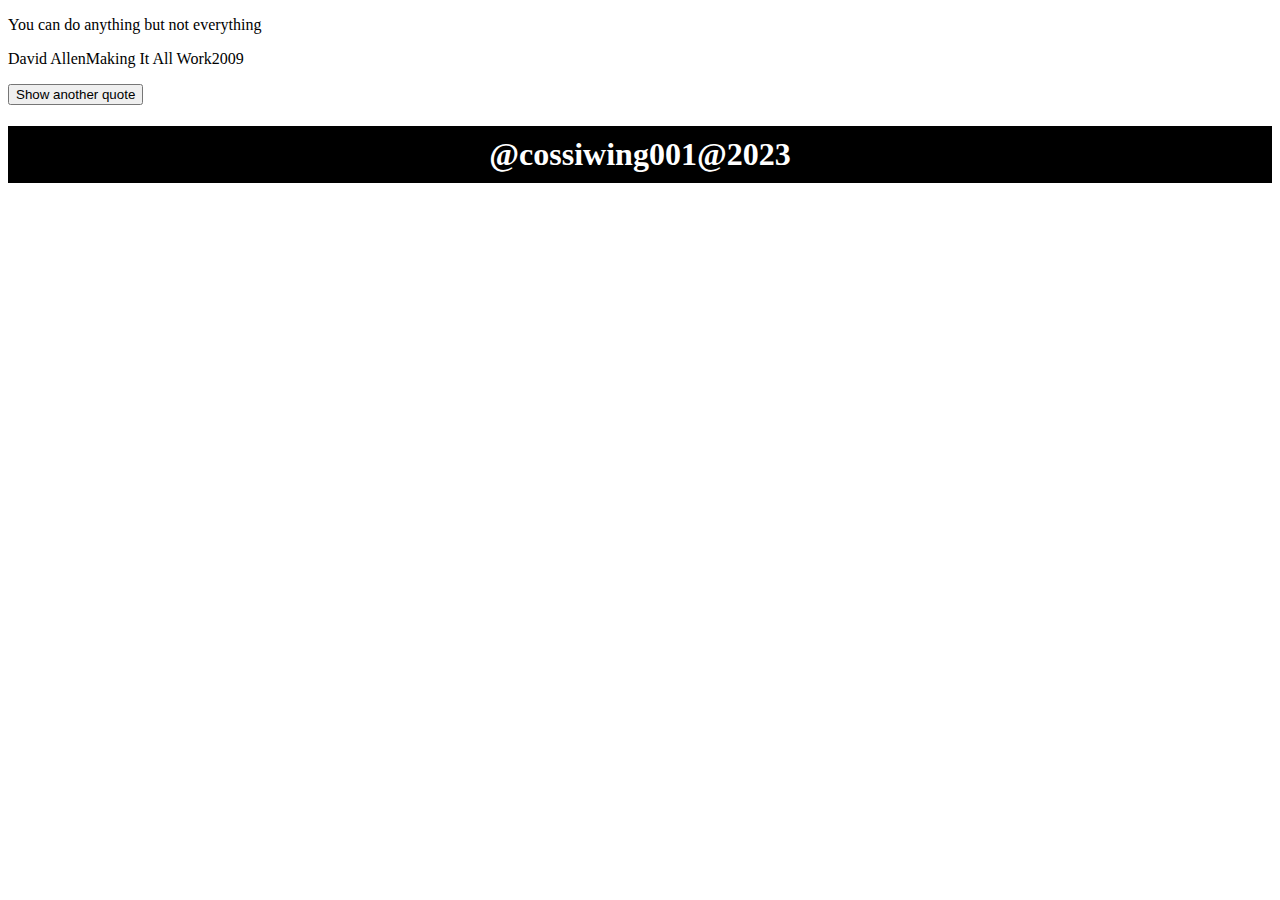
==== index.html @ 346be541 "changes" ====
<!DOCTYPE html>
<html lang="en">
<head>
  <meta charset="UTF-8">
  <title>Random Quotes</title>
  <link href="https://fonts.googleapis.com/css?family=Amatic+SC" rel="stylesheet" type="text/css">
  <link rel="stylesheet" href="css/normalize.css">
  <link rel="stylesheet" href="css/styles.css">
</head>
<body>
    <div id="quote-box">
      <p class="quote">You can do anything but not everything</p>
      <p class="source">David Allen<span class="citation">Making It All Work</span><span class="year">2009</span></p>
    </div>
    <button id="loadQuote">Show another quote</button>
  </div>
  <script src="js/script.js"></script>
  <footer>
    <h1>@cossiwing001@2023</h1>
    <style>
      h1{
        text-align: center;
        color: #fff;
        background-color: #000;
        padding: 10px;
      }
    </style>
  </footer>
</body>
</html>
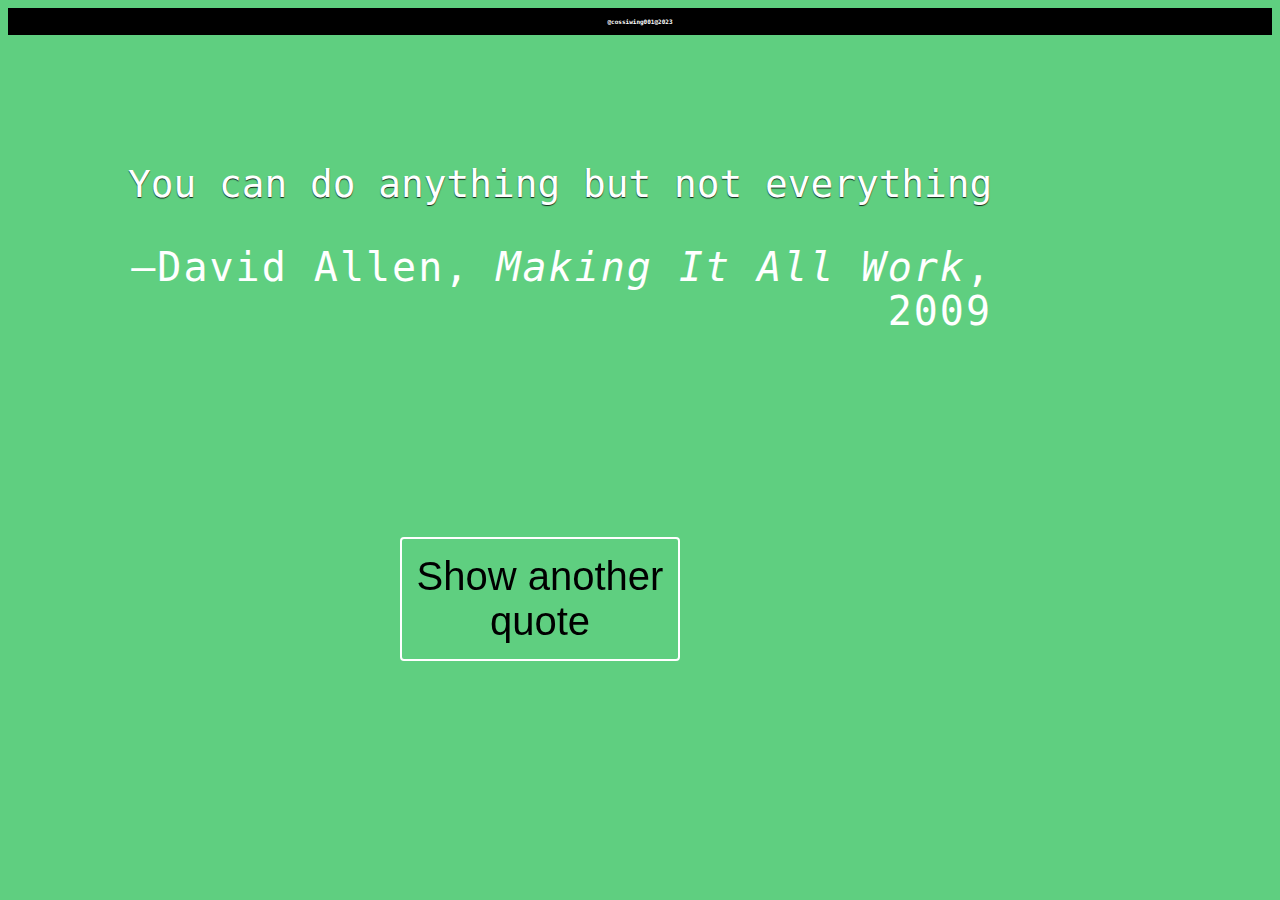
==== commit 4dab7bf4: "changes" ====
--- a/index.html
+++ b/index.html
@@ -4,8 +4,7 @@
   <meta charset="UTF-8">
   <title>Random Quotes</title>
   <link href="https://fonts.googleapis.com/css?family=Amatic+SC" rel="stylesheet" type="text/css">
-  <link rel="stylesheet" href="css/normalize.css">
-  <link rel="stylesheet" href="css/styles.css">
+   <link rel="stylesheet" href="styles.css">
 </head>
 <body>
     <div id="quote-box">
--- a/styles.css
+++ b/styles.css
@@ -0,0 +1,99 @@
+body {
+  /*text-align: center;*/
+  background-size: cover;
+  color: white;
+   font-family: monospace;
+   background-color: rgb(95,207,128);
+   font-size: 2%;
+}
+#quote-box {
+  position: absolute;
+  top: 14%;
+  left: 10%;
+  right: 10%;
+  width: 80%;
+  line-height: .5;
+  
+}
+.quote {
+  font-size: 1cm;
+  font-weight: 400;
+  line-height: 1.1;
+  text-shadow: 0 1px 1px rgba(0,0,0, .8);
+  position: relative;
+  
+  } 
+.quote:before, .quote:after {
+  font-size: 6rem;
+  line-height: 2.5rem;
+  position: absolute;
+}
+/* .quote:before {
+  content: "“";
+  top: .25em;
+  left: -.5em;
+} 
+.quote:after {
+  content: "”";
+  bottom: -.1em;
+  margin-left: .1em;
+  position: absolute;
+}*/
+.source {
+  font-size: 2.5rem;
+  letter-spacing: 0.05em;
+  line-height: 1.1;
+  text-align: right;
+  margin-right: 4em;
+}
+.source:before {
+  content: "—";
+}
+.citation {
+  font-size: 2.5rem;
+  font-style: italic;
+}
+.citation:before {
+  content: ", ";
+  font-style: normal;
+}
+.year:before {
+  content: ", ";
+  font-style: normal;
+}
+
+#loadQuote {
+  font-size: 2.5rem;
+  position: fixed;
+  width: 7em;
+  display: inline-block;
+  left: 50%;
+  margin-left: -6em;
+  padding-bottom: 5cm;
+  border-radius: 4px;
+  border: 2px solid #fff;
+  color: #fff;
+  background-color: rgba(255,255,255, 0);
+  padding: 15px 0;
+  transition: .5s ;
+  margin-top: 14cm;
+  color: black;
+}
+#loadQuote:hover {
+  background-color: rgba(255,255,255,.25);
+}
+#loadQuote:focus {
+  outline: none;
+}
+
+@media (max-width: 420px) {
+  .quote {
+    font-size: 2.5rem;
+  }
+  .quote:before, .quote:after {
+    font-size: 3rem;
+  }
+  .source {
+    font-size: 1rem;
+  }
+}
